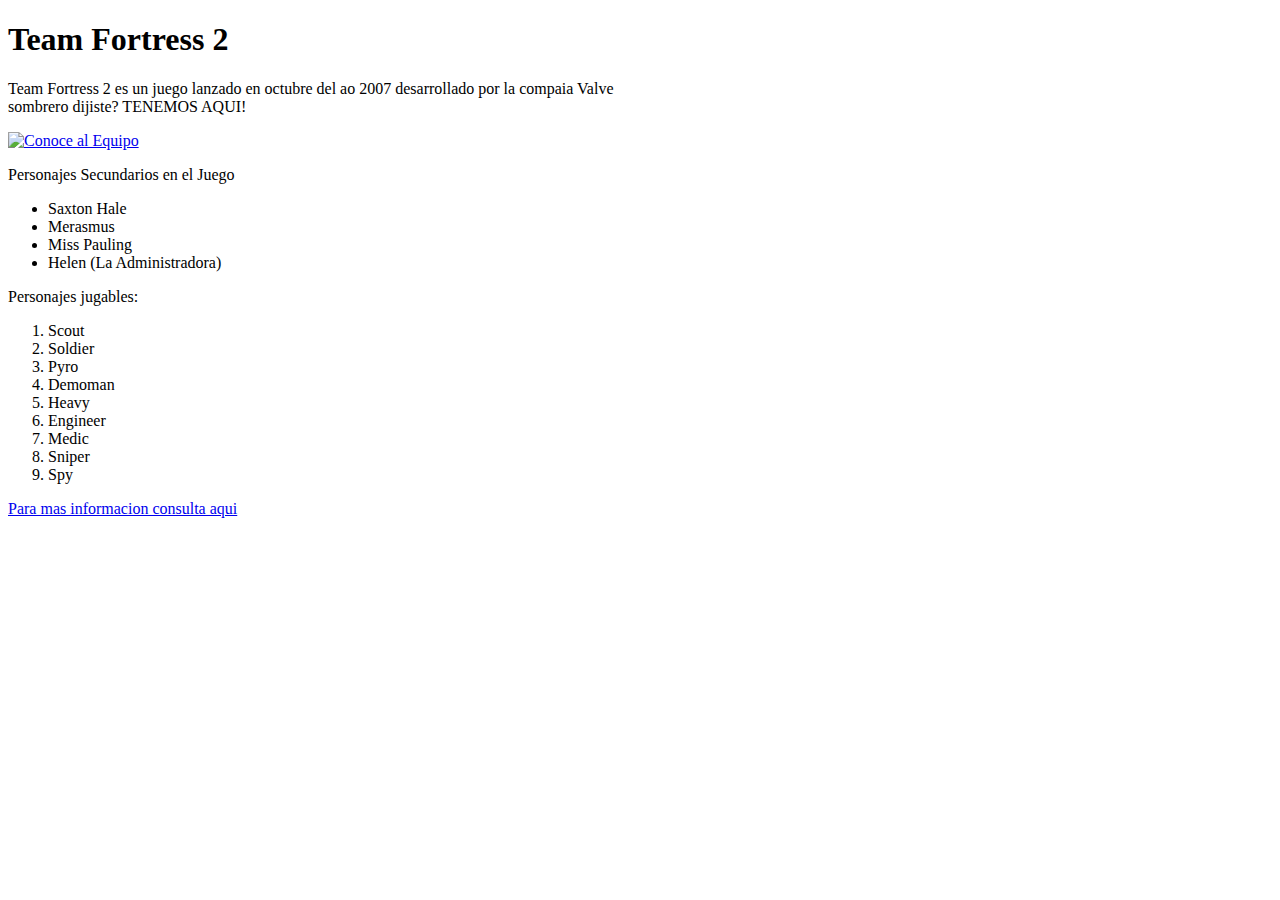
==== pagina2.html @ 8d06a8e4 "agregar contenido que se modificara" ====
<!DOCTYPE html>
<html>
<head>
  <title>Sombreros</title>
</head>
	<body>
  <h1>Team Fortress 2</h1>
  	<p>Team Fortress 2 es un juego lanzado en octubre del ao 2007 desarrollado por la compaia Valve <br /> sombrero dijiste? TENEMOS AQUI!</p>
  <a href="https://es.wikipedia.org/wiki/Team_Fortress_2"
     target="_blank"><img src="https://upload.wikimedia.org/wikipedia/en/5/59/TF2_Group.jpg" alt="Conoce al Equipo" /></a>
  <p> Personajes Secundarios en el Juego</p>
  <ul>
    <li>Saxton Hale</li>
    <li>Merasmus</li>
    <li>Miss Pauling</li>
    <li>Helen (La Administradora)</li>
  </ul>
	<p>Personajes jugables:<p>
  <ol>
    <li>Scout</li>
    <li>Soldier</li>
    <li>Pyro</li>
    <li>Demoman</li>
    <li>Heavy</li>
    <li>Engineer</li>
    <li>Medic</li>
    <li>Sniper</li>
    <li>Spy</li>
  </ol>
<!-- Los no hay sombreros gratis, solo la Gibus -->

  <a href="https://es.wikipedia.org/wiki/Team_Fortress_2" target="_blank">Para mas informacion consulta aqui</a>

  </body> 
</html>
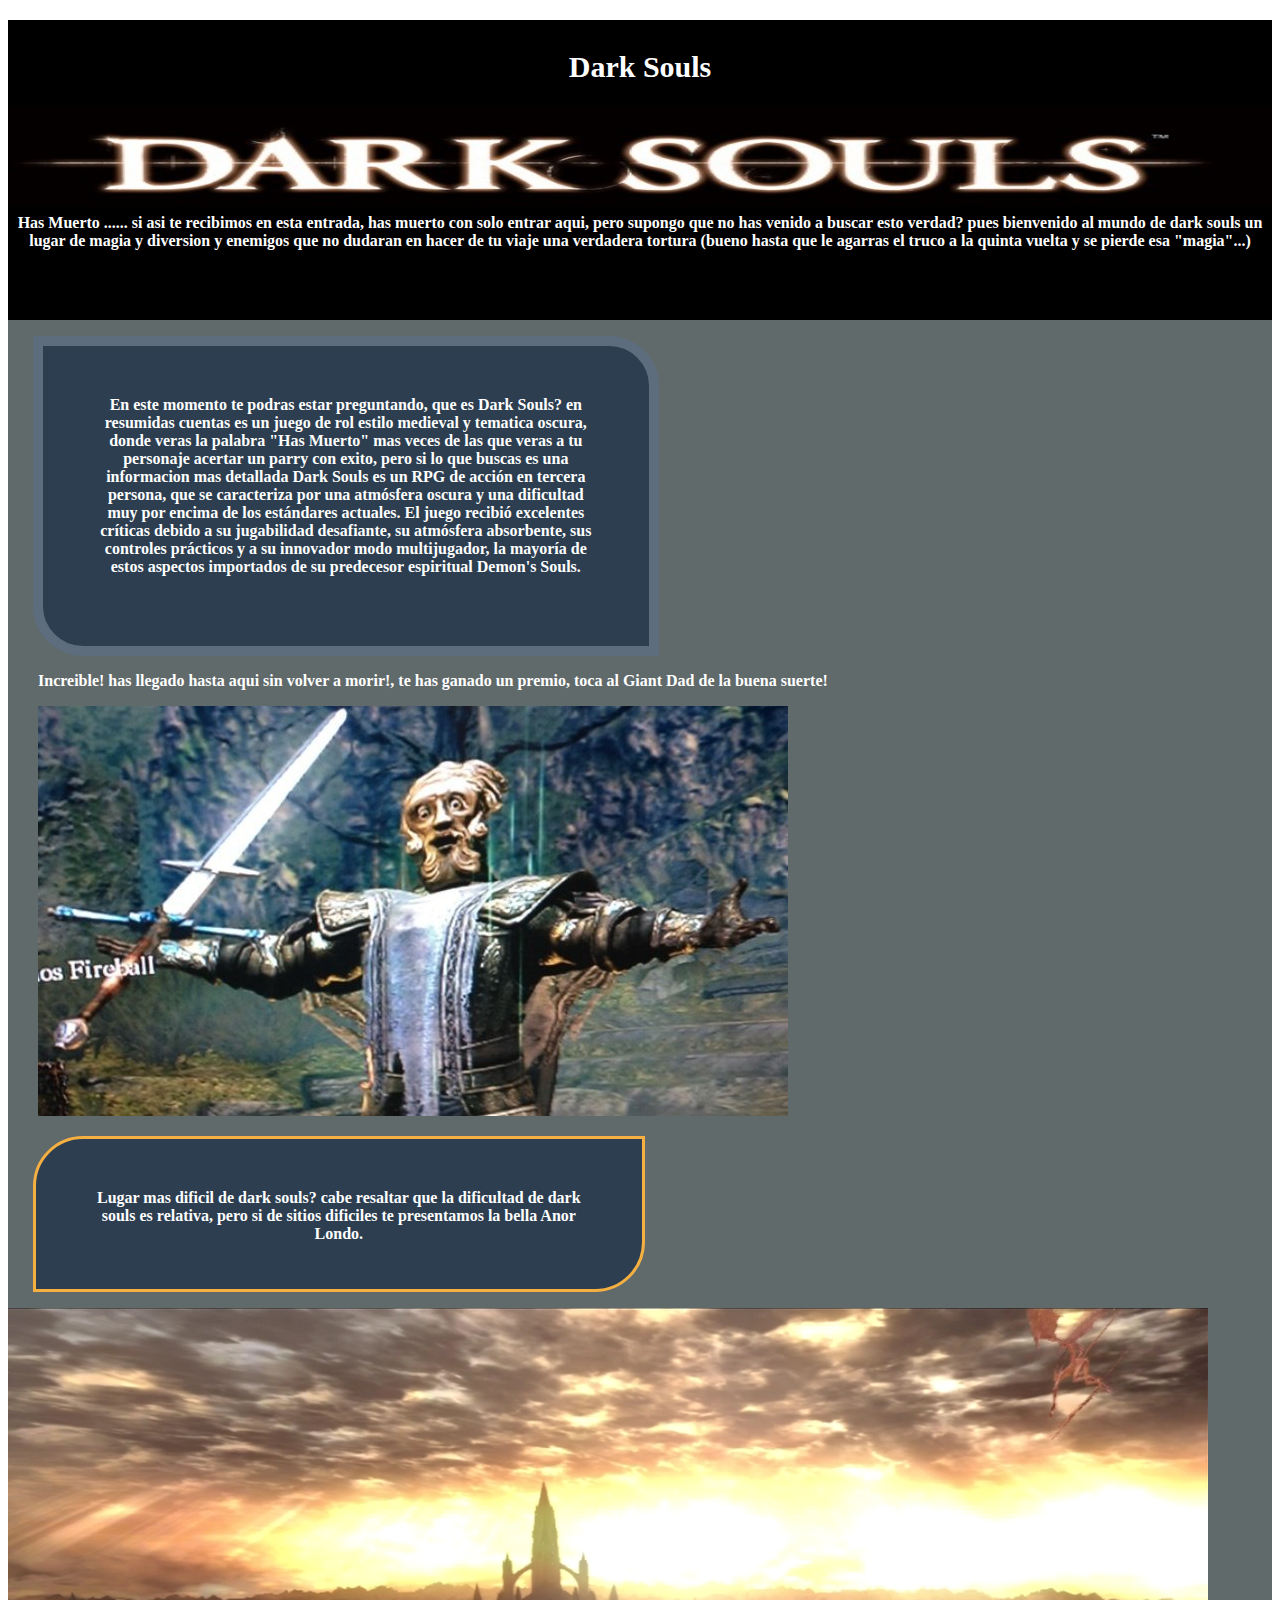
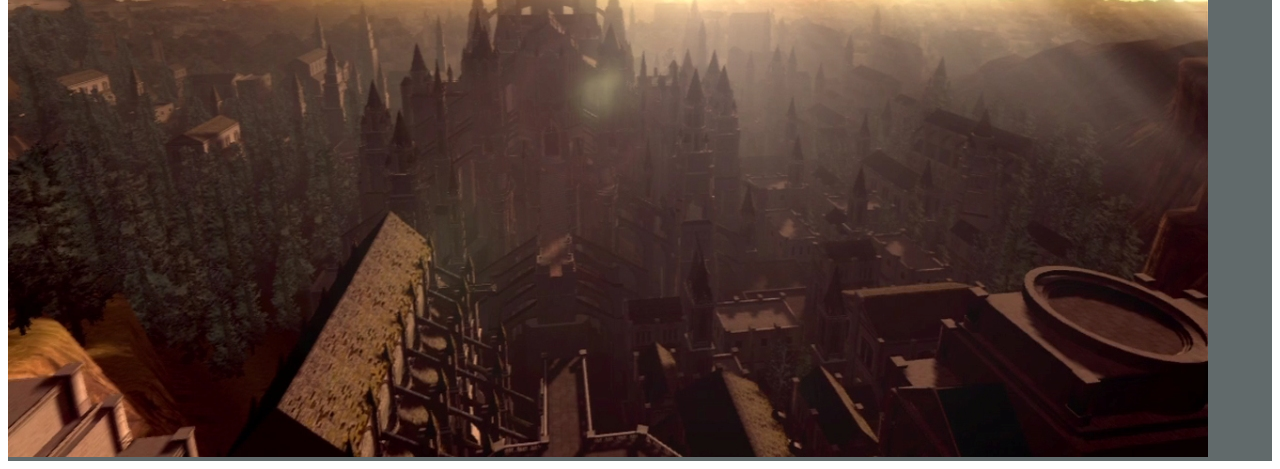
==== commit ae20b380: "agregar el contenido a pagina2.html" ====
--- a/pagina2.html
+++ b/pagina2.html
@@ -1,35 +1,34 @@
 <!DOCTYPE html>
 <html>
-<head>
-  <title>Sombreros</title>
-</head>
+  <head>
+    <meta http-equiv="Content-Type" content="text/html; charset=UTF-8" />
+    <title>You died</title>
+    <link rel="stylesheet" type="text/css" href="src/css/Estilospagina2.css">
+  </head>
 	<body>
-  <h1>Team Fortress 2</h1>
-  	<p>Team Fortress 2 es un juego lanzado en octubre del ao 2007 desarrollado por la compaia Valve <br /> sombrero dijiste? TENEMOS AQUI!</p>
-  <a href="https://es.wikipedia.org/wiki/Team_Fortress_2"
-     target="_blank"><img src="https://upload.wikimedia.org/wikipedia/en/5/59/TF2_Group.jpg" alt="Conoce al Equipo" /></a>
-  <p> Personajes Secundarios en el Juego</p>
-  <ul>
-    <li>Saxton Hale</li>
-    <li>Merasmus</li>
-    <li>Miss Pauling</li>
-    <li>Helen (La Administradora)</li>
-  </ul>
-	<p>Personajes jugables:<p>
-  <ol>
-    <li>Scout</li>
-    <li>Soldier</li>
-    <li>Pyro</li>
-    <li>Demoman</li>
-    <li>Heavy</li>
-    <li>Engineer</li>
-    <li>Medic</li>
-    <li>Sniper</li>
-    <li>Spy</li>
-  </ol>
-<!-- Los no hay sombreros gratis, solo la Gibus -->
+    <div class="trasero">
+      
+      <div class="banner">
+        
+        <h1>Dark Souls</h1>
+        <p>Has Muerto ...... si asi te recibimos en esta entrada, has muerto con solo entrar aqui, pero supongo que no has venido a buscar esto verdad? pues bienvenido al mundo de dark souls
+        un lugar de magia y diversion y enemigos que no dudaran en hacer de tu viaje una verdadera tortura (bueno hasta que le agarras el truco a la quinta vuelta y se pierde esa "magia"...)</p>
+      </div>
+      <div class="contenido1">
+            <p>En este momento te podras estar preguntando, que es Dark Souls? en resumidas cuentas es un juego de rol estilo medieval y tematica oscura, donde veras la palabra "Has Muerto" mas veces de las que veras a tu personaje acertar un parry con exito, pero si lo que buscas es una informacion mas detallada Dark Souls es un RPG de acción en tercera persona, que se caracteriza por una atmósfera oscura y una dificultad muy por encima de los estándares actuales. El juego recibió excelentes críticas debido a su jugabilidad desafiante, su atmósfera absorbente, sus controles prácticos y a su innovador modo multijugador, la mayoría de estos aspectos importados de su predecesor espiritual Demon's Souls. </p> 
+      </div>
+          <div class="giantdad">
+            <p>Increible! has llegado hasta aqui sin volver a morir!, te has ganado un premio, toca al Giant Dad de la buena suerte!</p>
+            <a href="src/img/udied.jpg"
+            target="_blank"><img src="src/img/casul.jpg" alt="Conoce al Equipo" /></a>
+          </div>
+    <div class="anorlondo">
+        <p>Lugar mas dificil de dark souls? cabe resaltar que la dificultad de dark souls es relativa, pero si de sitios dificiles te presentamos la bella Anor Londo.</p> 
 
-  <a href="https://es.wikipedia.org/wiki/Team_Fortress_2" target="_blank">Para mas informacion consulta aqui</a>
+        <img src="src/img/Anor-Londo1.jpg" alt="Anal Rodeo como le llaman algunos">
 
+
+    </div>
+    </div>
   </body> 
 </html>--- a/src/css/Estilospagina2.css
+++ b/src/css/Estilospagina2.css
@@ -0,0 +1,56 @@
+.banner{
+	background: url(../img/darksouls.jpg);
+	width: 100%;
+	height: 300px;
+	background-size: 100% 100%;
+}
+.banner h1{
+	text-align: center;
+	padding-top: 30px;
+	font-weight: bold;
+	font-size: 30px;
+	color: white;
+}
+.banner p{
+	text-align: center;
+	color: white;
+	font-weight: bold;
+	font-size: 30px
+	padding-top: 30px;
+	margin-top: 130px;
+}
+.trasero{
+	background-color:  #616a6b;
+}
+.contenido1 p{
+	width: 40%;
+	height: 200px;
+	margin-left: 25px;
+	text-align: center;
+	padding: 50px;
+	font-weight: bold;
+	color: white;
+	background-color:   #2c3e50;
+	border: solid #5d6d7e 10px;
+	border-radius: 0px 50px 0px 50px;
+}
+.giantdad p{
+	margin-left: 30px;
+	color: white;
+	font-weight: bold;
+}
+.giantdad img{
+	margin-left: 30px;
+}
+.anorlondo p{
+	width: 40%;
+	height: 50px;
+	margin-left: 25px;
+	text-align: center;
+	padding: 50px;
+	font-weight: bold;
+	color: white;
+	border:solid  #f5b041;
+	background-color:   #2c3e50;
+	border-radius: 50px 0px 50px 0px;
+}